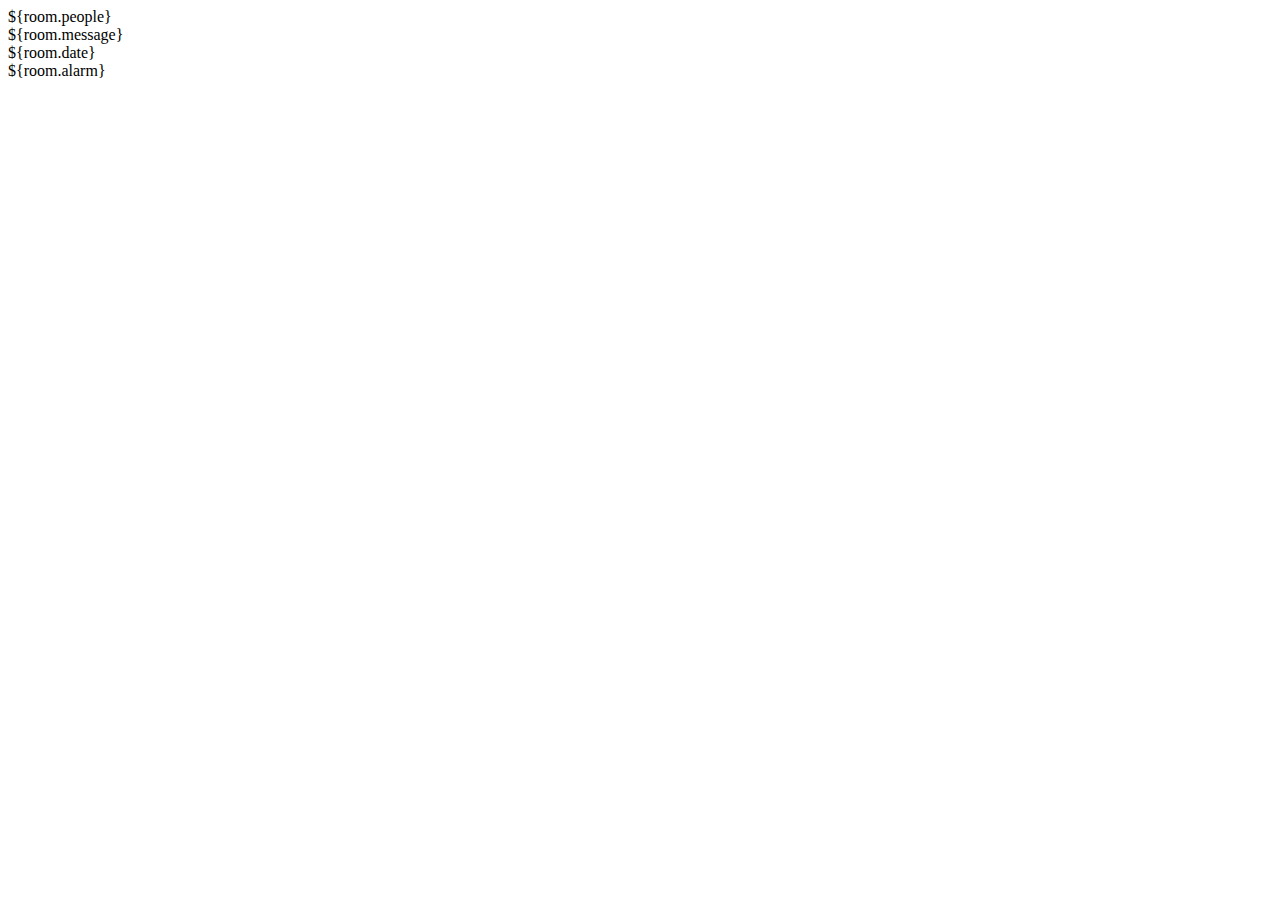
==== src/main/resources/templates/chat/chatlist.html @ 6359192c "채팅 화면 구성" ====
<!DOCTYPE html>
<html lang="en" xmlns:th="http://www.thymeleaf.org">
<head>
    <meta charset="UTF-8">
    <title>Chat list</title>
</head>
<body>
    <li th:each="room : ${chatList}">
        <div class="cnt">${room.people}</div>
        <div class="lastText">${room.message}</div>
        <div class="textDate">${room.date}</div>
        <div class="alarm">${room.alarm}</div>
    </li>
</body>
</html>
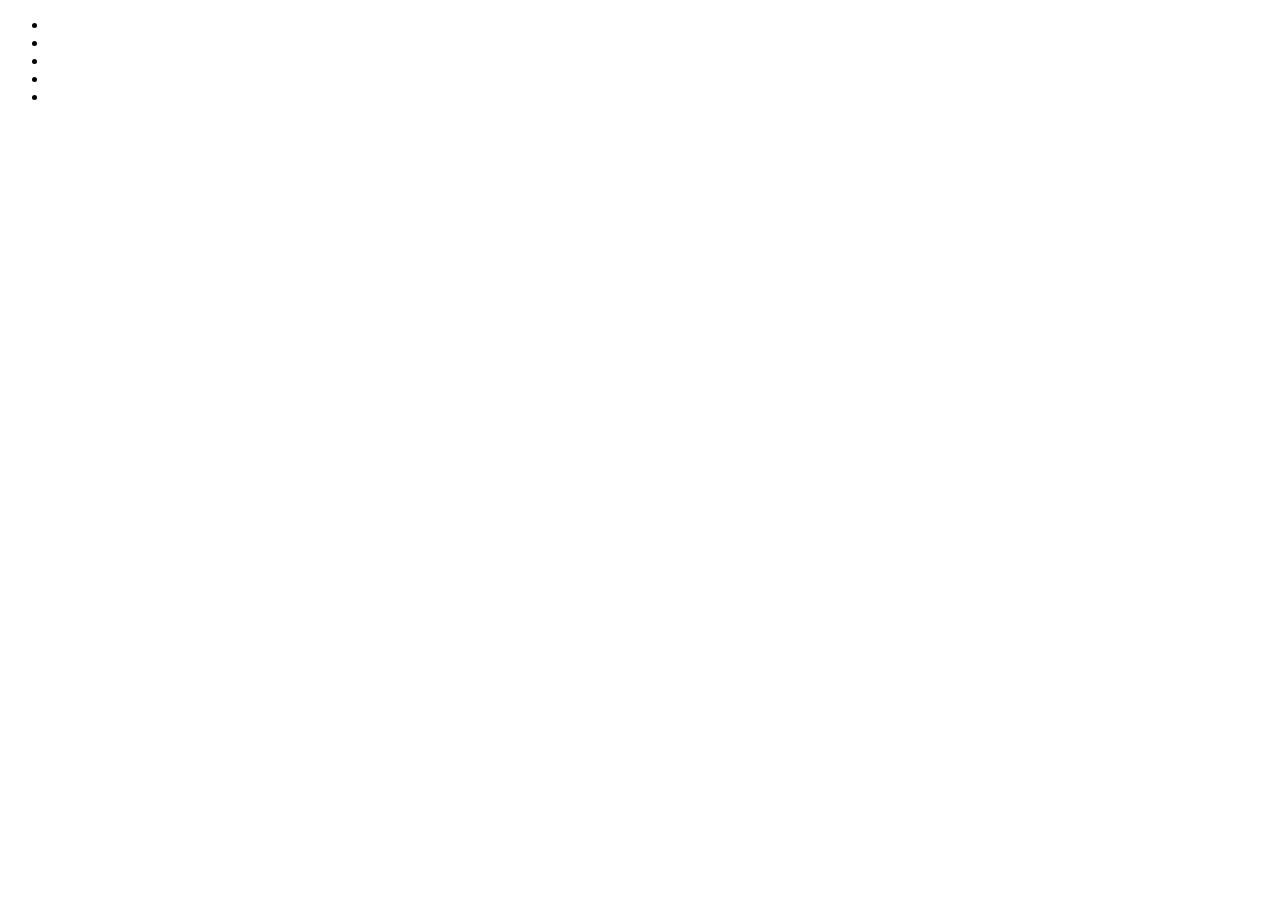
==== commit b1d3466b: "채팅방 화면 구성" ====
--- a/src/main/resources/templates/chat/chatlist.html
+++ b/src/main/resources/templates/chat/chatlist.html
@@ -3,13 +3,17 @@
 <head>
     <meta charset="UTF-8">
     <title>Chat list</title>
+    <script type="text/javascript" th:src="@{/js/chat.js}" defer></script>
+    <script th:src="@{/webjars/jquery/3.6.0/dist/jquery.min.js}"></script>
+
 </head>
 <body>
-    <li th:each="room : ${chatList}">
-        <div class="cnt">${room.people}</div>
-        <div class="lastText">${room.message}</div>
-        <div class="textDate">${room.date}</div>
-        <div class="alarm">${room.alarm}</div>
-    </li>
+    <ul th:each="room : ${chatList}">
+        <li class="peopleCnt"></li>
+        <li class="lastText"></li>
+        <li class="textDate"></li>
+        <li class="alarm"></li>
+        <li class="roomName room" th:value="${room.roomId}" th:text="${room.roomName}"></li>
+    </ul>
 </body>
 </html>